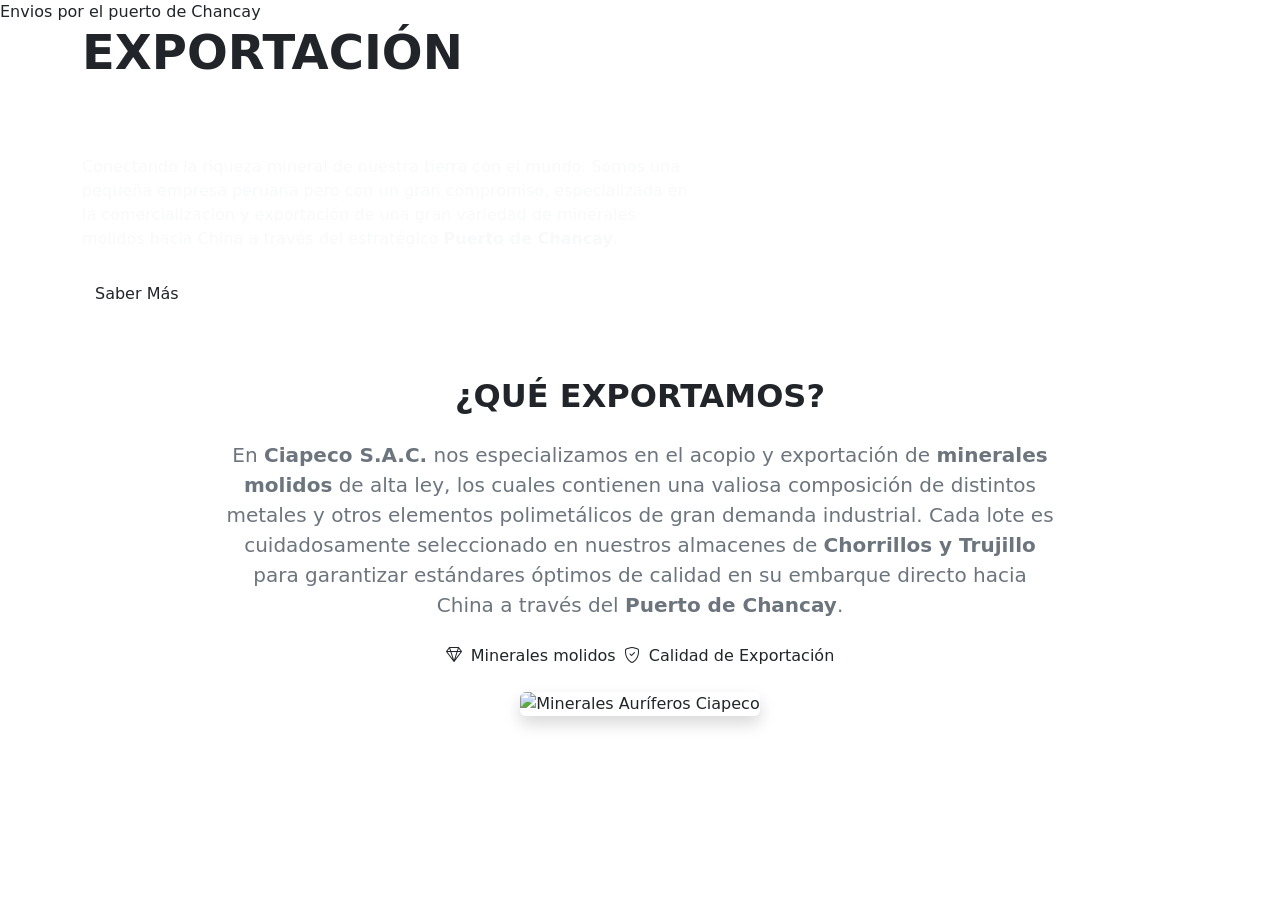
==== index.html @ 8fb0adda "Add files via upload Se añade el proyecto" ====
<!doctype html>
<html lang="es">
  <head>
    <meta charset="UTF-8" />
    <meta name="viewport" content="width=device-width, initial-scale=1.0" />
    <title>Ciapeco S.A.C. | Inicio</title>
    <!-- Bootstrap 5 CSS -->
    <link
      href="https://cdn.jsdelivr.net/npm/bootstrap@5.3.2/dist/css/bootstrap.min.css"
      rel="stylesheet"
    />
    <!-- Bootstrap Icons -->
    <link
      rel="stylesheet"
      href="https://cdn.jsdelivr.net/npm/bootstrap-icons@1.11.1/font/bootstrap-icons.css"
    />
    <!-- Favicon -->
    <link rel="icon" type="image/x-icon" href="/img/logo.png" />
    <!-- Estilos Modulares -->
    <link rel="stylesheet" href="css/global.css" />
    <link rel="stylesheet" href="css/inicio.css" />
    <meta
      name="google-site-verification"
      content="sSvDSMvbuLQjXtVVbVPxJXhGiII7UcwwgLiACmHJwfs"
    />
  </head>
  <body>
    <div id="navbar-container"></div>

    <!-- HERO SECTION CON CARRUSEL DE IMÁGENES (INTACTO) -->
    <header class="hero-carousel-wrapper">
      <div
        id="heroCarousel"
        class="carousel slide carousel-fade"
        data-bs-ride="carousel"
        data-bs-interval="5000"
      >
        <!-- Indicadores inferiores (puntos mostaza) -->
        <div class="carousel-indicators">
          <button
            type="button"
            data-bs-target="#heroCarousel"
            data-bs-slide-to="0"
            class="active"
            aria-current="true"
            aria-label="Slide 1"
          ></button>
          <button
            type="button"
            data-bs-target="#heroCarousel"
            data-bs-slide-to="1"
            aria-label="Slide 2"
          ></button>
          <button
            type="button"
            data-bs-target="#heroCarousel"
            data-bs-slide-to="2"
            aria-label="Slide 3"
          ></button>
        </div>

        <!-- Diapositivas de fondo -->
        <div class="carousel-inner">
          <!-- Slide 1 -->
          <div class="carousel-item active">
            <div class="hero-slide-bg slide-1">
              <span class="slide-watermark"
                >Envios por el puerto de Chancay</span
              >
            </div>
          </div>

          <!-- Slide 2 -->
          <div class="carousel-item">
            <div class="hero-slide-bg slide-2">
              <span class="slide-watermark">Minerales Molidos</span>
            </div>
          </div>

          <!-- Slide 3 -->
          <div class="carousel-item">
            <div class="hero-slide-bg slide-3">
              <span class="slide-watermark">Exportaciones a China</span>
            </div>
          </div>
        </div>

        <!-- Contenido superpuesto (Texto de Exportación Global de Minerales) -->
        <div class="hero-overlay-content d-flex align-items-center">
          <div class="container">
            <div class="row">
              <div class="col-lg-7">
                <h1 class="display-5 fw-bold text-uppercase mb-3">
                  <span class="text-mostaza">Exportación</span><br />
                  <span class="text-white">Global de Minerales</span>
                </h1>
                <p class="text-light fs-6 mb-4 pe-lg-4 leading-relaxed">
                  Conectando la riqueza mineral de nuestra tierra con el mundo.
                  Somos una pequeña empresa peruana pero con un gran compromiso,
                  especializada en la comercialización y exportación de una gran
                  variedad de minerales molidos hacia China a través del
                  estratégico <strong>Puerto de Chancay</strong>.
                </p>
                <button id="btnSaberMas" class="btn btn-mostaza">
                  Saber Más
                </button>
              </div>
            </div>
          </div>
        </div>

        <!-- Flechas de control laterales -->
        <button
          class="carousel-control-prev"
          type="button"
          data-bs-target="#heroCarousel"
          data-bs-slide="prev"
        >
          <span class="carousel-control-prev-icon" aria-hidden="true"></span>
          <span class="visually-hidden">Anterior</span>
        </button>
        <button
          class="carousel-control-next"
          type="button"
          data-bs-target="#heroCarousel"
          data-bs-slide="next"
        >
          <span class="carousel-control-next-icon" aria-hidden="true"></span>
          <span class="visually-hidden">Siguiente</span>
        </button>
      </div>
    </header>

    <!-- SECCIÓN ¿QUÉ EXPORTAMOS? (UNIFICADA CON TEXTO + IMAGEN DEBAJO) -->
    <section id="seccionOferta" class="py-5 bg-white">
      <div class="container py-3">
        <div class="row justify-content-center">
          <div class="col-lg-9 text-center">
            <!-- Título con línea decorativa mostaza -->
            <h2 class="fw-bold text-uppercase mb-2">¿Qué exportamos?</h2>
            <div class="linea-mostaza mx-auto mb-4"></div>

            <!-- Texto descriptivo de minerales auríferos y metales -->
            <p class="text-secondary fs-5 mb-4 leading-relaxed">
              En <strong>Ciapeco S.A.C.</strong> nos especializamos en el acopio
              y exportación de <strong>minerales molidos</strong> de alta ley,
              los cuales contienen una valiosa composición de distintos metales
              y otros elementos polimetálicos de gran demanda industrial. Cada
              lote es cuidadosamente seleccionado en nuestros almacenes de
              <strong>Chorrillos y Trujillo</strong> para garantizar estándares
              óptimos de calidad en su embarque directo hacia China a través del
              <strong>Puerto de Chancay</strong>.
            </p>

            <!-- Etiquetas de metales destacados -->
            <div class="d-flex flex-wrap justify-content-center gap-2 mb-4">
              <span class="badge-metal">
                <i class="bi bi-gem text-mostaza me-1"></i> Minerales molidos
              </span>
              <span class="badge-metal">
                <i class="bi bi-shield-check text-mostaza me-1"></i> Calidad de
                Exportación
              </span>
            </div>

            <!-- Contenedor de Imagen debajo del texto -->
            <div class="oferta-unica-img-wrapper mt-2">
              <img
                src="/img/Lotes.jpeg"
                alt="Minerales Auríferos Ciapeco"
                class="img-fluid rounded oferta-unica-img shadow"
              />
            </div>
          </div>
        </div>
      </div>
    </section>

    <div id="footer-container"></div>
    <!-- Bootstrap JS y Script Modular -->
    <script src="https://cdn.jsdelivr.net/npm/bootstrap@5.3.2/dist/js/bootstrap.bundle.min.js"></script>
    <script src="js/inicio.js"></script>
    <script src="js/footer.js"></script>
    <script src="js/navbar.js"></script>
  </body>
</html>
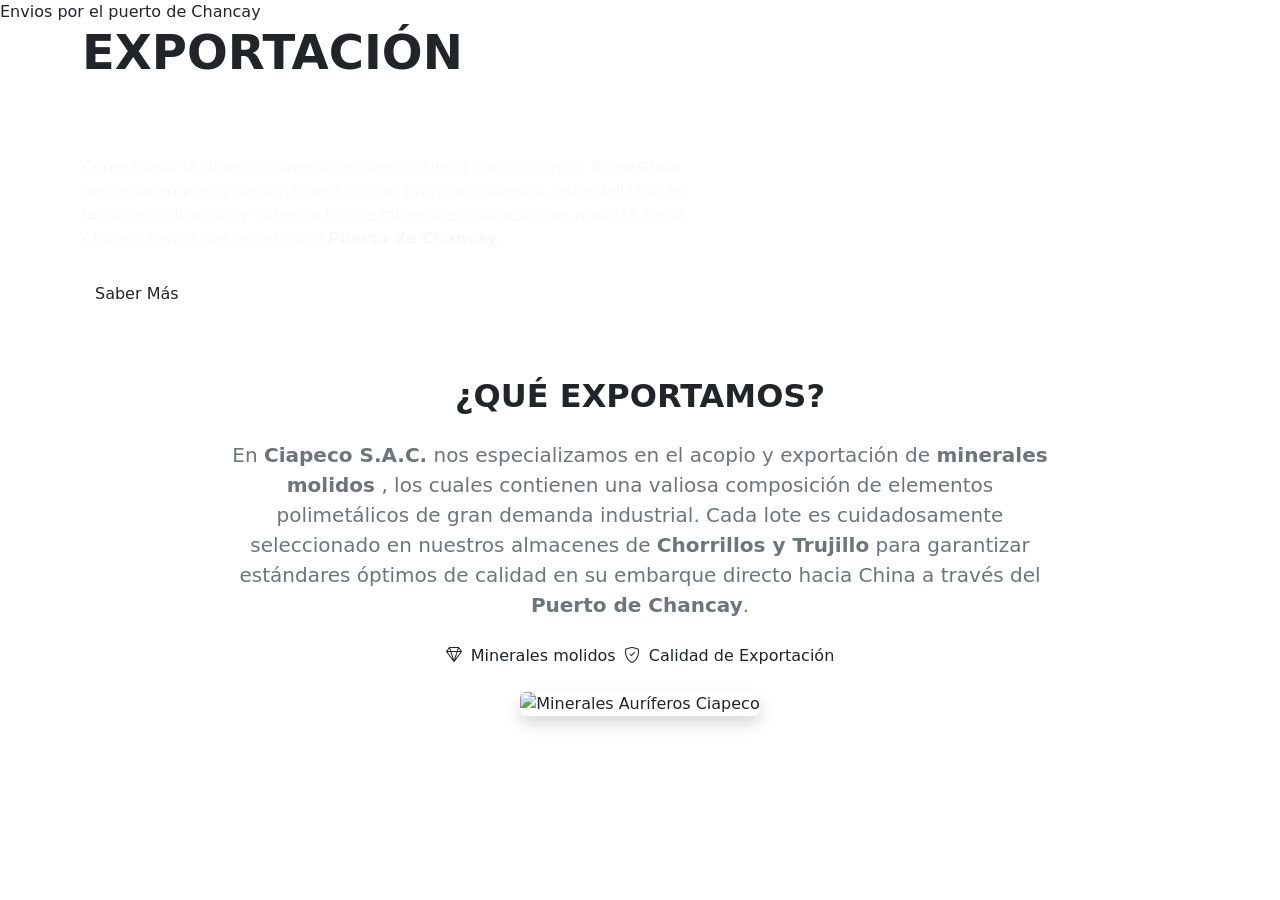
==== commit 03cdc018: "Mejora" ====
--- a/index.html
+++ b/index.html
@@ -97,8 +97,8 @@
                 <p class="text-light fs-6 mb-4 pe-lg-4 leading-relaxed">
                   Conectando la riqueza mineral de nuestra tierra con el mundo.
                   Somos una pequeña empresa peruana pero con un gran compromiso,
-                  especializada en la comercialización y exportación de una gran
-                  variedad de minerales molidos hacia China a través del
+                  especializada en la comercialización y exportación de
+                  minerales polimetalicos molidos hacia China a través del
                   estratégico <strong>Puerto de Chancay</strong>.
                 </p>
                 <button id="btnSaberMas" class="btn btn-mostaza">
@@ -143,10 +143,10 @@
             <!-- Texto descriptivo de minerales auríferos y metales -->
             <p class="text-secondary fs-5 mb-4 leading-relaxed">
               En <strong>Ciapeco S.A.C.</strong> nos especializamos en el acopio
-              y exportación de <strong>minerales molidos</strong> de alta ley,
-              los cuales contienen una valiosa composición de distintos metales
-              y otros elementos polimetálicos de gran demanda industrial. Cada
-              lote es cuidadosamente seleccionado en nuestros almacenes de
+              y exportación de <strong>minerales molidos</strong> , los cuales
+              contienen una valiosa composición de elementos polimetálicos de
+              gran demanda industrial. Cada lote es cuidadosamente seleccionado
+              en nuestros almacenes de
               <strong>Chorrillos y Trujillo</strong> para garantizar estándares
               óptimos de calidad en su embarque directo hacia China a través del
               <strong>Puerto de Chancay</strong>.
